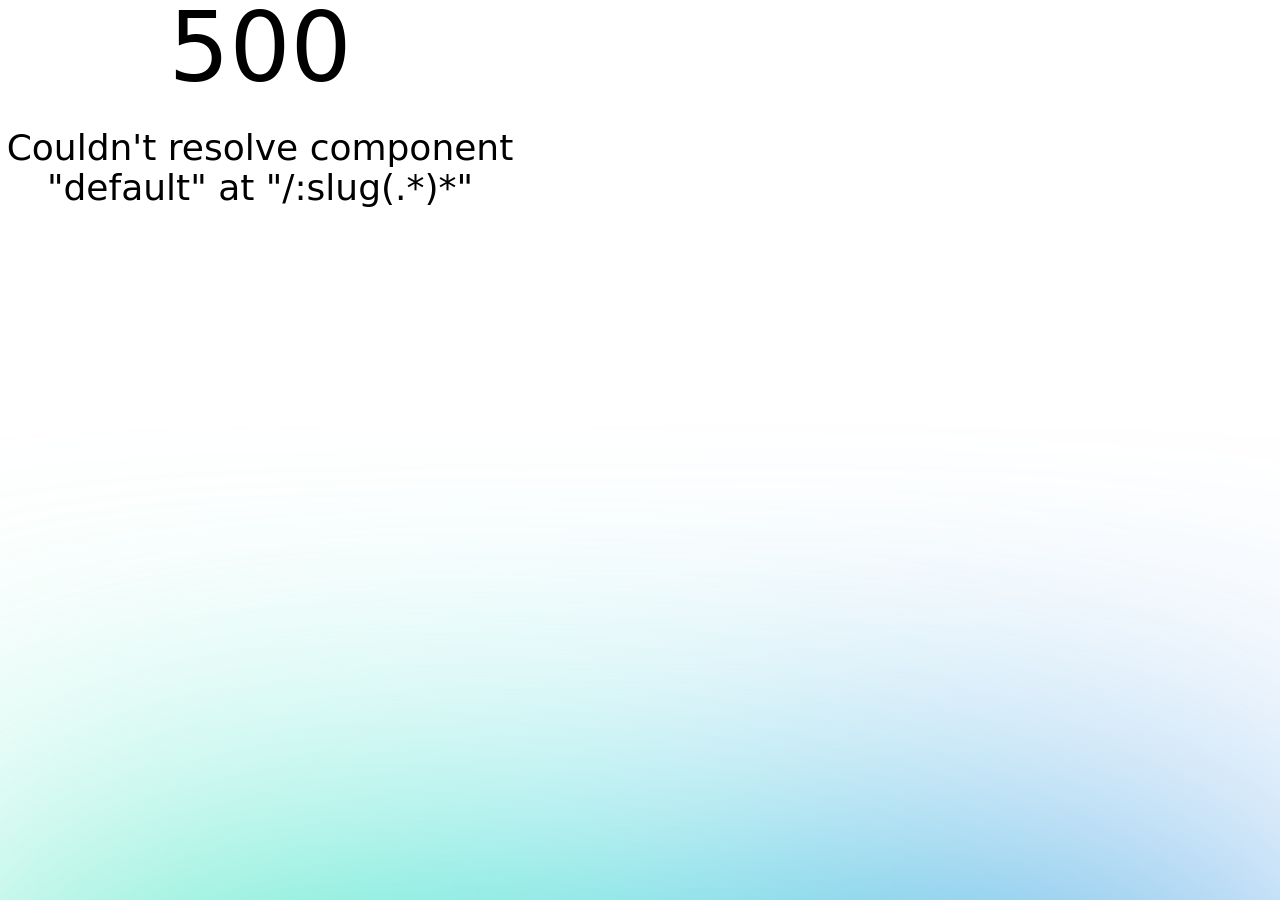
==== index.html @ af5d51c0 "Deploying to gh-pages from @ dh00mk3tu/useNetStack@4ff23412520a5bd57265d4bd10ee03e161745ba4 🚀" ====
<!DOCTYPE html><html  data-capo=""><head><meta charset="utf-8">
<meta name="viewport" content="width=device-width, initial-scale=1">
<title>useNetStack</title>
<style>*{margin:0;padding:0}</style>
<style>pre code .line{display:block;min-height:1rem}</style>
<link rel="stylesheet" href="/_nuxt/entry.DLBO0v3x.css">
<link rel="stylesheet" href="/_nuxt/ProsePre.CchFRBtv.css">
<link rel="preload" as="fetch" crossorigin="anonymous" href="/_payload.json?bde34925-1306-487e-846e-fb2832ce94ba">
<link rel="modulepreload" as="script" crossorigin href="/_nuxt/BmVa0Kdp.js">
<link rel="modulepreload" as="script" crossorigin href="/_nuxt/sGiC8KJh.js">
<link rel="modulepreload" as="script" crossorigin href="/_nuxt/Bm3E2och.js">
<link rel="modulepreload" as="script" crossorigin href="/_nuxt/D4kRf48W.js">
<link rel="modulepreload" as="script" crossorigin href="/_nuxt/r5vt_LCb.js">
<link rel="modulepreload" as="script" crossorigin href="/_nuxt/C-v3KzvZ.js">
<link rel="modulepreload" as="script" crossorigin href="/_nuxt/Dnd51l0P.js">
<link rel="modulepreload" as="script" crossorigin href="/_nuxt/CaV3NB8a.js">
<link rel="modulepreload" as="script" crossorigin href="/_nuxt/CZ9nYNwq.js">
<link rel="modulepreload" as="script" crossorigin href="/_nuxt/Dhbxjrtb.js">
<link rel="modulepreload" as="script" crossorigin href="/_nuxt/DOBeKfaF.js">
<link rel="modulepreload" as="script" crossorigin href="/_nuxt/D6MKePEv.js">
<link rel="modulepreload" as="script" crossorigin href="/_nuxt/DTPCZPHW.js">
<link rel="modulepreload" as="script" crossorigin href="/_nuxt/B1q-mMeo.js">
<link rel="modulepreload" as="script" crossorigin href="/_nuxt/w6gtQKYy.js">
<link rel="modulepreload" as="script" crossorigin href="/_nuxt/DTD4RiHB.js">
<link rel="modulepreload" as="script" crossorigin href="/_nuxt/CoYWPx86.js">
<link rel="modulepreload" as="script" crossorigin href="/_nuxt/Dg4Yooiz.js">
<link rel="modulepreload" as="script" crossorigin href="/_nuxt/DUyjwQpU.js">
<link rel="modulepreload" as="script" crossorigin href="/_nuxt/BLjRq9c2.js">
<link rel="modulepreload" as="script" crossorigin href="/_nuxt/BjPDT9qJ.js">
<link rel="modulepreload" as="script" crossorigin href="/_nuxt/CQjHQ70s.js">
<link rel="modulepreload" as="script" crossorigin href="/_nuxt/Ddm4sjJ4.js">
<link rel="modulepreload" as="script" crossorigin href="/_nuxt/Mo7PshmA.js">
<link rel="prefetch" as="style" crossorigin href="/_nuxt/useStudio.CjCom-nn.css">
<link rel="prefetch" as="script" crossorigin href="/_nuxt/DcAERcU0.js">
<link rel="prefetch" as="script" crossorigin href="/_nuxt/ClcaITTd.js">
<link rel="prefetch" as="script" crossorigin href="/_nuxt/DOQnBkvD.js">
<link rel="prefetch" as="script" crossorigin href="/_nuxt/FvFWrhRp.js">
<meta property="og:title" content="useNetStack">
<script type="module" src="/_nuxt/BmVa0Kdp.js" crossorigin></script></head><body><div id="__nuxt"><div><main><!--[--><div><h1 id="usenetstack"><!--[-->useNetStack<!--]--></h1><hr><h2 id="why-did-i-make-this"><a href="#why-did-i-make-this"><!--[-->Why did I make this?<!--]--></a></h2><p><!--[-->Jumping onto any new technology, framework or library tto build apps etc is a challenge in itself. After a certain while, you hit the blocker that how do we make API calls in this environment; because naturally you have to consume data from the network at some point. Eventually you end up watching tutorials and reading documentation, but there is still no structure to it.<!--]--></p><p><!--[-->This composable helps to provide you with that structure.<!--]--></p><p><!--[-->I&#39;m calling it a composable in general and not just in the terms of NUXT. It is a utility method for you that provides you a with very granular and precise control over your network calls.<!--]--></p><p><!--[-->Let&#39;s discuss what&#39;s there to offer and you&#39;ll know whether you need this or not by looking at this quick example which is followed by a list of features and documentation.<!--]--></p><h3 id="network-requests"><a href="#network-requests"><!--[-->Network Requests<!--]--></a></h3><p><!--[--><code class=""><!--[-->useNetStack<!--]--></code> can make network calls for you, in a clean and intuitive manner. It can help you structure your API calls, provide you with logs when you need them and solid control of each individual call as well. Let&#39;s start by making a normal API call.<!--]--></p><p><!--[-->After importing <code class=""><!--[-->useNetStack()<!--]--></code>, you&#39;ll find that it exports a method called <code class=""><!--[-->executeCall<!--]--></code> . This method allows us to make our API calls and provides us with all the options that are required for granular control over our call.<!--]--></p><h4 id="quick-example"><a href="#quick-example"><!--[-->Quick Example<!--]--></a></h4><p><!--[--><img src="/Importing%20Method" alt="Importing Method"><!--]--></p><!--[--><pre class="language-ts" style=""><!--[--><code>const { executeCall } = useNetStack();

const result = await executeCall({
  apiRequest: {
    method: &#39;GET&#39;,
    endpoint: &#39;/api/products&#39;,
  },
});
</code><!--]--></pre><!--]--><p><!--[-->Now, <code class=""><!--[-->executeCall<!--]--></code> accepts an argument which is an object. Now this object accepts a number a typed arguments, as shown in the image below.<!--]--></p><p><!--[--><img src="/Screenshot%20from%202024-10-12%2018-45-22.png" alt="Screenshot from 2024-10-12 18-45-22.png"><!--]--></p><p><!--[-->Now, there is one <code class=""><!--[-->param<!--]--></code> which is required, while rest are optional.<!--]--></p><p><!--[--><code class=""><!--[-->apiRequest<!--]--></code> is a required parameter which is an object, and this object also requires certain mandatory parameters. Let&#39;s use it and see what options are available to us.<!--]--></p><p><!--[--><img src="/Screenshot%20from%202024-10-12%2018-53-14.png" alt="Screenshot from 2024-10-12 18-53-14.png"><!--]--></p><p><!--[-->Notice, that the required keys have pretty self explanatory names, let&#39;s add these required parameters.<!--]--></p><p><!--[--><img src="/Screenshot_20241012_192602.png" alt="Screenshot_20241012_192602.png"><!--]--></p><p><!--[-->We can select the type of our API method, and specify the API endpoint.<!--]--></p><p><!--[-->Now all you have to do is play around with the result that you get from the endpoint.<!--]--></p><h3 id="features"><a href="#features"><!--[-->Features<!--]--></a></h3><h3 id="documentation"><a href="#documentation"><!--[-->Documentation<!--]--></a></h3></div><!--]--></main></div></div><div id="teleports"></div><script type="application/json" data-nuxt-data="nuxt-app" data-ssr="true" id="__NUXT_DATA__" data-src="/_payload.json?bde34925-1306-487e-846e-fb2832ce94ba">[{"state":1,"once":3,"_errors":4,"serverRendered":7,"path":8,"prerenderedAt":9},["Reactive",2],{},["Set"],["ShallowReactive",5],{"content-query-1DxZ1vYQk5":6},null,true,"/",1728742682419]</script>
<script>window.__NUXT__={};window.__NUXT__.config={public:{mdc:{components:{prose:true,map:{p:"prose-p",a:"prose-a",blockquote:"prose-blockquote","code-inline":"prose-code-inline",code:"ProseCodeInline",em:"prose-em",h1:"prose-h1",h2:"prose-h2",h3:"prose-h3",h4:"prose-h4",h5:"prose-h5",h6:"prose-h6",hr:"prose-hr",img:"prose-img",ul:"prose-ul",ol:"prose-ol",li:"prose-li",strong:"prose-strong",table:"prose-table",thead:"prose-thead",tbody:"prose-tbody",td:"prose-td",th:"prose-th",tr:"prose-tr"}},headings:{anchorLinks:{h1:false,h2:true,h3:true,h4:true,h5:false,h6:false}}},content:{locales:[],defaultLocale:"",integrity:1728742670556,experimental:{stripQueryParameters:false,advanceQuery:false,clientDB:false},respectPathCase:false,api:{baseURL:"/api/_content"},navigation:{fields:[]},tags:{p:"prose-p",a:"prose-a",blockquote:"prose-blockquote","code-inline":"prose-code-inline",code:"ProseCodeInline",em:"prose-em",h1:"prose-h1",h2:"prose-h2",h3:"prose-h3",h4:"prose-h4",h5:"prose-h5",h6:"prose-h6",hr:"prose-hr",img:"prose-img",ul:"prose-ul",ol:"prose-ol",li:"prose-li",strong:"prose-strong",table:"prose-table",thead:"prose-thead",tbody:"prose-tbody",td:"prose-td",th:"prose-th",tr:"prose-tr"},highlight:false,wsUrl:"",documentDriven:false,host:"",trailingSlash:false,search:"",contentHead:true,anchorLinks:{depth:4,exclude:[1]}},studio:{apiURL:"https://api.nuxt.studio",iframeMessagingAllowedOrigins:""}},app:{baseURL:"/",buildId:"bde34925-1306-487e-846e-fb2832ce94ba",buildAssetsDir:"/_nuxt/",cdnURL:""}}</script></body></html>
---- _nuxt/entry.DLBO0v3x.css ----
*{margin:0;padding:0}
---- _nuxt/ProsePre.CchFRBtv.css ----
pre code .line{display:block;min-height:1rem}
---- _nuxt/useStudio.CjCom-nn.css ----
body.__preview_enabled{padding-bottom:50px}#__nuxt_preview[data-v-5c7f213c]{align-items:center;-webkit-backdrop-filter:blur(20px);backdrop-filter:blur(20px);background:#ffffff4d;border-top:1px solid #eee;bottom:-60px;color:#000;display:flex;font-family:Helvetica,sans-serif;font-size:16px;font-weight:500;gap:10px;height:50px;justify-content:center;left:0;position:fixed;right:0;transition:bottom .3s ease-in-out;z-index:10000}#__nuxt_preview.__preview_ready[data-v-5c7f213c]{bottom:0}#__preview_background[data-v-5c7f213c]{-webkit-backdrop-filter:blur(8px);backdrop-filter:blur(8px);background:#ffffff4d;height:100vh;left:0;position:fixed;top:0;width:100vw;z-index:9000}#__preview_loader[data-v-5c7f213c]{align-items:center;color:#000;display:flex;flex-direction:column;font-family:system-ui,-apple-system,BlinkMacSystemFont,Segoe UI,Roboto,Oxygen,Ubuntu,Cantarell,Open Sans,Helvetica Neue,sans-serif;font-size:1.4rem;gap:8px;left:50%;position:fixed;top:50%;transform:translate(-50%,-50%);z-index:9500}#__preview_loader p[data-v-5c7f213c]{margin:10px 0}.dark #__preview_background[data-v-5c7f213c],.dark-mode #__preview_background[data-v-5c7f213c]{background:#0000004d}.dark #__preview_loader[data-v-5c7f213c],.dark-mode #__preview_loader[data-v-5c7f213c]{color:#fff}.preview-loading-enter-active[data-v-5c7f213c],.preview-loading-leave-active[data-v-5c7f213c]{transition:opacity .4s}.preview-loading-enter[data-v-5c7f213c],.preview-loading-leave-to[data-v-5c7f213c]{opacity:0}#__preview_loading_icon[data-v-5c7f213c]{animation:spin-5c7f213c 1s linear infinite}.dark #__nuxt_preview[data-v-5c7f213c],.dark-mode #__nuxt_preview[data-v-5c7f213c]{background:#0000004d;border-top:1px solid #111;color:#fff}#__nuxt_preview svg[data-v-5c7f213c]{color:#000;display:inline-block;height:30px;width:30px}.dark #__nuxt_preview svg[data-v-5c7f213c],.dark-mode #__nuxt_preview svg[data-v-5c7f213c]{color:#fff}button[data-v-5c7f213c]{background:transparent;border:1px solid rgba(0,0,0,.2);border-radius:3px;box-shadow:none;color:#000c;cursor:pointer;display:inline-block;font-size:14px;font-weight:400;line-height:1rem;margin:0;padding:4px 10px;text-align:center;transition:none;width:auto}button[data-v-5c7f213c]:hover{border-color:#0006;color:#000000e6}.dark button[data-v-5c7f213c],.dark-mode button[data-v-5c7f213c]{border-color:#fff3;color:#d3d3d3}.dark button[data-v-5c7f213c]:hover,.dark-mode button[data-v-5c7f213c]:hover{border-color:#fff6;color:#fff}#__nuxt_preview button[data-v-5c7f213c]:focus,#__nuxt_preview button[data-v-5c7f213c]:hover{background:#0000001a}#__nuxt_preview button[data-v-5c7f213c]:active{background:#0003}.dark #__nuxt_preview button[data-v-5c7f213c],.dark-mode #__nuxt_preview button[data-v-5c7f213c]{border:1px solid hsla(0,0%,100%,.2);color:#fffc}.dark #__nuxt_preview button[data-v-5c7f213c]:hover,.dark-mode #__nuxt_preview button[data-v-5c7f213c]:focus{background:#ffffff1a}.dark #__nuxt_preview button[data-v-5c7f213c]:active,.dark-mode #__nuxt_preview button[data-v-5c7f213c]:active{background:#fff3}a[data-v-5c7f213c]{font-weight:600}#__nuxt_preview.__preview_refreshing button[data-v-5c7f213c],#__nuxt_preview.__preview_refreshing span[data-v-5c7f213c],#__nuxt_preview.__preview_refreshing svg[data-v-5c7f213c]{animation:nuxt_pulsate-5c7f213c 1s ease-out;animation-iteration-count:infinite;opacity:.5}@keyframes nuxt_pulsate-5c7f213c{0%{opacity:1}50%{opacity:.5}to{opacity:1}}@keyframes spin-5c7f213c{0%{transform:rotate(1turn)}to{transform:rotate(0)}}
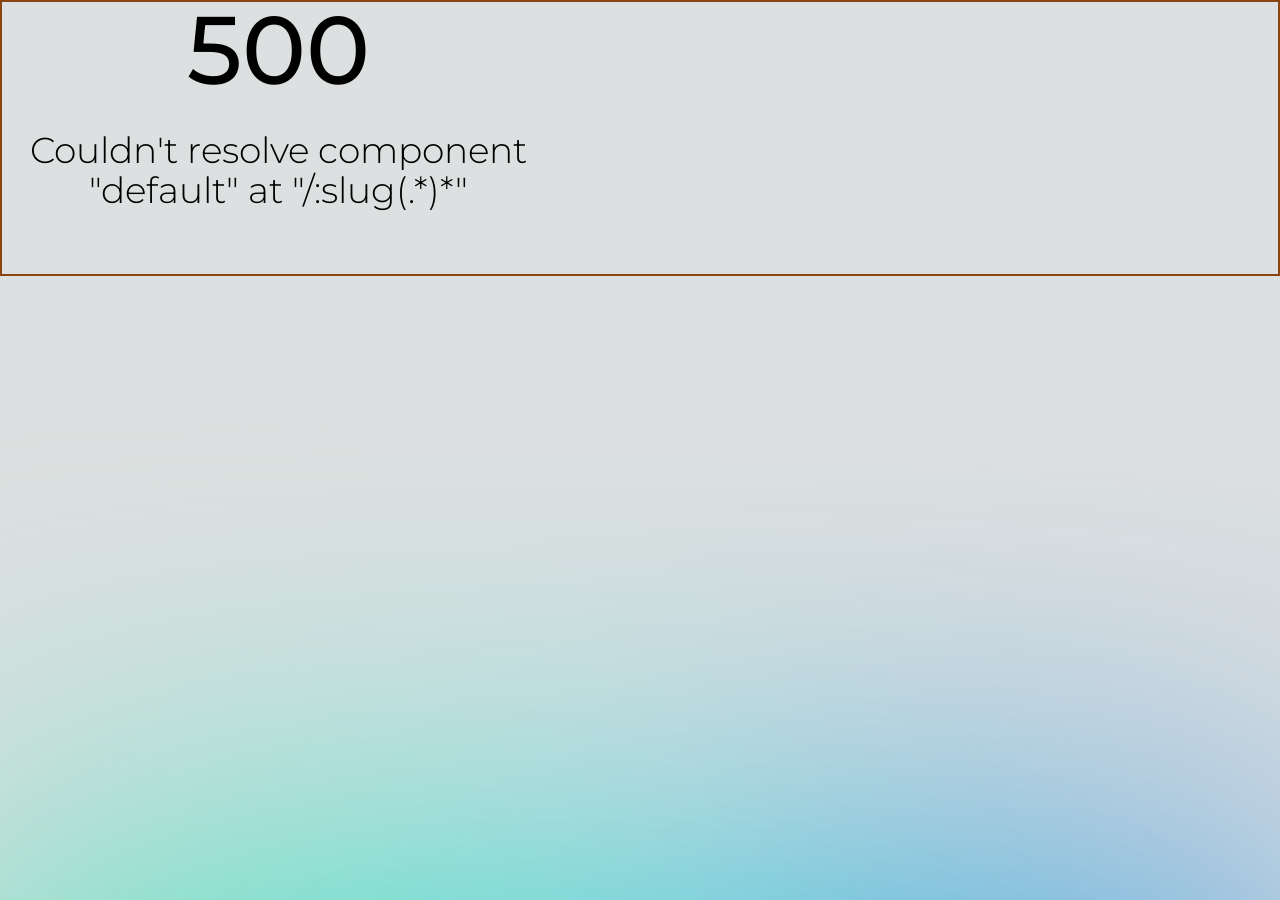
==== commit 97d60792: "Deploying to gh-pages from @ dh00mk3tu/useNetStack@9d3dc51c695cd9ffac6875c3c7d253c5bae8960b 🚀" ====
--- a/index.html
+++ b/index.html
@@ -1,42 +1,44 @@
 <!DOCTYPE html><html  data-capo=""><head><meta charset="utf-8">
 <meta name="viewport" content="width=device-width, initial-scale=1">
 <title>useNetStack</title>
-<style>*{margin:0;padding:0}</style>
+<style>@import url("https://fonts.googleapis.com/css2?family=Montserrat:ital,wght@0,100..900;1,100..900&display=swap");body{background-color:#dde0e0;border:2px solid #8b4513;font-family:Montserrat,sans-serif;padding-left:1em;padding-right:1em}.content h1{color:#1a202c;font-size:2.25rem;font-weight:700}.content p{color:#4a5568;line-height:1.75}.content a{color:#272f37;text-decoration:none}pre{background-color:#2d3748;border-radius:.5rem;color:#f7fafc;max-width:100%;overflow-wrap:break-word;padding:1rem;text-wrap:wrap;white-space:pre-wrap;white-space:-moz-pre-wrap;white-space:-pre-wrap;white-space:-o-pre-wrap;word-break:break-all}code,pre{word-wrap:break-word}code{white-space:pre-wrap}img{max-width:100%}table{border-collapse:collapse;margin-bottom:1.5rem;width:100%}table td,table th{border:1px solid #e2e8f0;padding:.75rem}table th{background-color:#edf2f7}</style>
+<style>@tailwind base;@tailwind components;@tailwind utilities;</style>
 <style>pre code .line{display:block;min-height:1rem}</style>
-<link rel="stylesheet" href="/_nuxt/entry.DLBO0v3x.css">
 <link rel="stylesheet" href="/_nuxt/ProsePre.CchFRBtv.css">
-<link rel="preload" as="fetch" crossorigin="anonymous" href="/_payload.json?bde34925-1306-487e-846e-fb2832ce94ba">
-<link rel="modulepreload" as="script" crossorigin href="/_nuxt/BmVa0Kdp.js">
-<link rel="modulepreload" as="script" crossorigin href="/_nuxt/sGiC8KJh.js">
-<link rel="modulepreload" as="script" crossorigin href="/_nuxt/Bm3E2och.js">
-<link rel="modulepreload" as="script" crossorigin href="/_nuxt/D4kRf48W.js">
-<link rel="modulepreload" as="script" crossorigin href="/_nuxt/r5vt_LCb.js">
+<link rel="preload" as="fetch" crossorigin="anonymous" href="/_payload.json?a38bd60c-f7d7-4b9f-8dc1-d6fef1867275">
+<link rel="modulepreload" as="script" crossorigin href="/_nuxt/BtUjBJ7O.js">
+<link rel="modulepreload" as="script" crossorigin href="/_nuxt/CCBx9waA.js">
+<link rel="modulepreload" as="script" crossorigin href="/_nuxt/DTmH2Txf.js">
+<link rel="modulepreload" as="script" crossorigin href="/_nuxt/DobLt8-G.js">
+<link rel="modulepreload" as="script" crossorigin href="/_nuxt/CobP1Hme.js">
 <link rel="modulepreload" as="script" crossorigin href="/_nuxt/C-v3KzvZ.js">
 <link rel="modulepreload" as="script" crossorigin href="/_nuxt/Dnd51l0P.js">
-<link rel="modulepreload" as="script" crossorigin href="/_nuxt/CaV3NB8a.js">
-<link rel="modulepreload" as="script" crossorigin href="/_nuxt/CZ9nYNwq.js">
-<link rel="modulepreload" as="script" crossorigin href="/_nuxt/Dhbxjrtb.js">
-<link rel="modulepreload" as="script" crossorigin href="/_nuxt/DOBeKfaF.js">
-<link rel="modulepreload" as="script" crossorigin href="/_nuxt/D6MKePEv.js">
-<link rel="modulepreload" as="script" crossorigin href="/_nuxt/DTPCZPHW.js">
-<link rel="modulepreload" as="script" crossorigin href="/_nuxt/B1q-mMeo.js">
-<link rel="modulepreload" as="script" crossorigin href="/_nuxt/w6gtQKYy.js">
-<link rel="modulepreload" as="script" crossorigin href="/_nuxt/DTD4RiHB.js">
-<link rel="modulepreload" as="script" crossorigin href="/_nuxt/CoYWPx86.js">
-<link rel="modulepreload" as="script" crossorigin href="/_nuxt/Dg4Yooiz.js">
-<link rel="modulepreload" as="script" crossorigin href="/_nuxt/DUyjwQpU.js">
-<link rel="modulepreload" as="script" crossorigin href="/_nuxt/BLjRq9c2.js">
-<link rel="modulepreload" as="script" crossorigin href="/_nuxt/BjPDT9qJ.js">
-<link rel="modulepreload" as="script" crossorigin href="/_nuxt/CQjHQ70s.js">
-<link rel="modulepreload" as="script" crossorigin href="/_nuxt/Ddm4sjJ4.js">
-<link rel="modulepreload" as="script" crossorigin href="/_nuxt/Mo7PshmA.js">
+<link rel="modulepreload" as="script" crossorigin href="/_nuxt/BOWFg5Af.js">
+<link rel="modulepreload" as="script" crossorigin href="/_nuxt/B5MkC_5V.js">
+<link rel="modulepreload" as="script" crossorigin href="/_nuxt/BCB3R2H4.js">
+<link rel="modulepreload" as="script" crossorigin href="/_nuxt/BxXGxpzo.js">
+<link rel="modulepreload" as="script" crossorigin href="/_nuxt/DEXimw_y.js">
+<link rel="modulepreload" as="script" crossorigin href="/_nuxt/LAyKqPHI.js">
+<link rel="modulepreload" as="script" crossorigin href="/_nuxt/Bede5Q3e.js">
+<link rel="modulepreload" as="script" crossorigin href="/_nuxt/_od_XziW.js">
+<link rel="modulepreload" as="script" crossorigin href="/_nuxt/BKkw7TPh.js">
+<link rel="modulepreload" as="script" crossorigin href="/_nuxt/U0rYZeG_.js">
+<link rel="modulepreload" as="script" crossorigin href="/_nuxt/C2KQmAr8.js">
+<link rel="modulepreload" as="script" crossorigin href="/_nuxt/CMof3abj.js">
+<link rel="modulepreload" as="script" crossorigin href="/_nuxt/D46LlgLM.js">
+<link rel="modulepreload" as="script" crossorigin href="/_nuxt/BavFIX24.js">
+<link rel="modulepreload" as="script" crossorigin href="/_nuxt/BMPgTUbS.js">
+<link rel="modulepreload" as="script" crossorigin href="/_nuxt/COQFV-eu.js">
+<link rel="modulepreload" as="script" crossorigin href="/_nuxt/D-rkiR9j.js">
+<link rel="modulepreload" as="script" crossorigin href="/_nuxt/BYd9eNui.js">
 <link rel="prefetch" as="style" crossorigin href="/_nuxt/useStudio.CjCom-nn.css">
-<link rel="prefetch" as="script" crossorigin href="/_nuxt/DcAERcU0.js">
-<link rel="prefetch" as="script" crossorigin href="/_nuxt/ClcaITTd.js">
-<link rel="prefetch" as="script" crossorigin href="/_nuxt/DOQnBkvD.js">
-<link rel="prefetch" as="script" crossorigin href="/_nuxt/FvFWrhRp.js">
+<link rel="prefetch" as="script" crossorigin href="/_nuxt/DQixczLN.js">
+<link rel="prefetch" as="script" crossorigin href="/_nuxt/a24WMT8e.js">
+<link rel="prefetch" as="script" crossorigin href="/_nuxt/pRIXx-GT.js">
 <meta property="og:title" content="useNetStack">
-<script type="module" src="/_nuxt/BmVa0Kdp.js" crossorigin></script></head><body><div id="__nuxt"><div><main><!--[--><div><h1 id="usenetstack"><!--[-->useNetStack<!--]--></h1><hr><h2 id="why-did-i-make-this"><a href="#why-did-i-make-this"><!--[-->Why did I make this?<!--]--></a></h2><p><!--[-->Jumping onto any new technology, framework or library tto build apps etc is a challenge in itself. After a certain while, you hit the blocker that how do we make API calls in this environment; because naturally you have to consume data from the network at some point. Eventually you end up watching tutorials and reading documentation, but there is still no structure to it.<!--]--></p><p><!--[-->This composable helps to provide you with that structure.<!--]--></p><p><!--[-->I&#39;m calling it a composable in general and not just in the terms of NUXT. It is a utility method for you that provides you a with very granular and precise control over your network calls.<!--]--></p><p><!--[-->Let&#39;s discuss what&#39;s there to offer and you&#39;ll know whether you need this or not by looking at this quick example which is followed by a list of features and documentation.<!--]--></p><h3 id="network-requests"><a href="#network-requests"><!--[-->Network Requests<!--]--></a></h3><p><!--[--><code class=""><!--[-->useNetStack<!--]--></code> can make network calls for you, in a clean and intuitive manner. It can help you structure your API calls, provide you with logs when you need them and solid control of each individual call as well. Let&#39;s start by making a normal API call.<!--]--></p><p><!--[-->After importing <code class=""><!--[-->useNetStack()<!--]--></code>, you&#39;ll find that it exports a method called <code class=""><!--[-->executeCall<!--]--></code> . This method allows us to make our API calls and provides us with all the options that are required for granular control over our call.<!--]--></p><h4 id="quick-example"><a href="#quick-example"><!--[-->Quick Example<!--]--></a></h4><p><!--[--><img src="/Importing%20Method" alt="Importing Method"><!--]--></p><!--[--><pre class="language-ts" style=""><!--[--><code>const { executeCall } = useNetStack();
+<meta name="description" content="Designed, developed and delivered with <3 by Anirudh Rath | dh00mk3tu">
+<meta property="og:description" content="Designed, developed and delivered with <3 by Anirudh Rath | dh00mk3tu">
+<script type="module" src="/_nuxt/BtUjBJ7O.js" crossorigin></script></head><body><div id="__nuxt"><div><main><!--[--><div><h1 id="usenetstack"><!--[-->useNetStack<!--]--></h1><hr><p><!--[-->Designed, developed and delivered with &lt;3 by Anirudh Rath | dh00mk3tu<!--]--></p><h2 id="why-did-i-make-this"><a href="#why-did-i-make-this"><!--[-->Why did I make this?<!--]--></a></h2><p><!--[-->Jumping onto any new technology, framework or library tto build apps etc is a challenge in itself. After a certain while, you hit the blocker that how do we make API calls in this environment; because naturally you have to consume data from the network at some point. Eventually you end up watching tutorials and reading documentation, but there is still no structure to it.<!--]--></p><p><!--[-->This composable helps to provide you with that structure.<!--]--></p><p><!--[-->I&#39;m calling it a composable in general and not just in the terms of NUXT. It is a utility method for you that provides you a with very granular and precise control over your network calls.<!--]--></p><p><!--[-->Let&#39;s discuss what&#39;s there to offer and you&#39;ll know whether you need this or not by looking at this quick example.<!--]--></p><h3 id="features"><a href="#features"><!--[--><a href="/features" class=""><!--[-->Features<!--]--></a><!--]--></a></h3><h3 id="documentation"><a href="#documentation"><!--[--><a href="/documentation" class=""><!--[-->Documentation<!--]--></a><!--]--></a></h3><hr><h3 id="quick-example"><a href="#quick-example"><!--[-->Quick Example<!--]--></a></h3><p><!--[--><code class=""><!--[-->useNetStack<!--]--></code> can make network calls for you, in a clean and intuitive manner. It can help you structure your API calls, provide you with logs when you need them and solid control of each individual call as well. Let&#39;s start by making a normal API call.<!--]--></p><p><!--[-->After importing <code class=""><!--[-->useNetStack()<!--]--></code>, you&#39;ll find that it exports a method called <code class=""><!--[-->executeCall<!--]--></code> . This method allows us to make our API calls and provides us with all the options that are required for granular control over our call.<!--]--></p><p><!--[--><img onerror="this.setAttribute(&#39;data-error&#39;, 1)" alt="Importing Method" data-nuxt-img srcset="/_ipx/_/importingmethod.png 1x, /_ipx/_/importingmethod.png 2x" src="/_ipx/_/importingmethod.png"><!--]--></p><!--[--><pre class="language-ts" style=""><!--[--><code>const { executeCall } = useNetStack();
 
 const result = await executeCall({
   apiRequest: {
@@ -44,5 +46,5 @@
     endpoint: &#39;/api/products&#39;,
   },
 });
-</code><!--]--></pre><!--]--><p><!--[-->Now, <code class=""><!--[-->executeCall<!--]--></code> accepts an argument which is an object. Now this object accepts a number a typed arguments, as shown in the image below.<!--]--></p><p><!--[--><img src="/Screenshot%20from%202024-10-12%2018-45-22.png" alt="Screenshot from 2024-10-12 18-45-22.png"><!--]--></p><p><!--[-->Now, there is one <code class=""><!--[-->param<!--]--></code> which is required, while rest are optional.<!--]--></p><p><!--[--><code class=""><!--[-->apiRequest<!--]--></code> is a required parameter which is an object, and this object also requires certain mandatory parameters. Let&#39;s use it and see what options are available to us.<!--]--></p><p><!--[--><img src="/Screenshot%20from%202024-10-12%2018-53-14.png" alt="Screenshot from 2024-10-12 18-53-14.png"><!--]--></p><p><!--[-->Notice, that the required keys have pretty self explanatory names, let&#39;s add these required parameters.<!--]--></p><p><!--[--><img src="/Screenshot_20241012_192602.png" alt="Screenshot_20241012_192602.png"><!--]--></p><p><!--[-->We can select the type of our API method, and specify the API endpoint.<!--]--></p><p><!--[-->Now all you have to do is play around with the result that you get from the endpoint.<!--]--></p><h3 id="features"><a href="#features"><!--[-->Features<!--]--></a></h3><h3 id="documentation"><a href="#documentation"><!--[-->Documentation<!--]--></a></h3></div><!--]--></main></div></div><div id="teleports"></div><script type="application/json" data-nuxt-data="nuxt-app" data-ssr="true" id="__NUXT_DATA__" data-src="/_payload.json?bde34925-1306-487e-846e-fb2832ce94ba">[{"state":1,"once":3,"_errors":4,"serverRendered":7,"path":8,"prerenderedAt":9},["Reactive",2],{},["Set"],["ShallowReactive",5],{"content-query-1DxZ1vYQk5":6},null,true,"/",1728742682419]</script>
-<script>window.__NUXT__={};window.__NUXT__.config={public:{mdc:{components:{prose:true,map:{p:"prose-p",a:"prose-a",blockquote:"prose-blockquote","code-inline":"prose-code-inline",code:"ProseCodeInline",em:"prose-em",h1:"prose-h1",h2:"prose-h2",h3:"prose-h3",h4:"prose-h4",h5:"prose-h5",h6:"prose-h6",hr:"prose-hr",img:"prose-img",ul:"prose-ul",ol:"prose-ol",li:"prose-li",strong:"prose-strong",table:"prose-table",thead:"prose-thead",tbody:"prose-tbody",td:"prose-td",th:"prose-th",tr:"prose-tr"}},headings:{anchorLinks:{h1:false,h2:true,h3:true,h4:true,h5:false,h6:false}}},content:{locales:[],defaultLocale:"",integrity:1728742670556,experimental:{stripQueryParameters:false,advanceQuery:false,clientDB:false},respectPathCase:false,api:{baseURL:"/api/_content"},navigation:{fields:[]},tags:{p:"prose-p",a:"prose-a",blockquote:"prose-blockquote","code-inline":"prose-code-inline",code:"ProseCodeInline",em:"prose-em",h1:"prose-h1",h2:"prose-h2",h3:"prose-h3",h4:"prose-h4",h5:"prose-h5",h6:"prose-h6",hr:"prose-hr",img:"prose-img",ul:"prose-ul",ol:"prose-ol",li:"prose-li",strong:"prose-strong",table:"prose-table",thead:"prose-thead",tbody:"prose-tbody",td:"prose-td",th:"prose-th",tr:"prose-tr"},highlight:false,wsUrl:"",documentDriven:false,host:"",trailingSlash:false,search:"",contentHead:true,anchorLinks:{depth:4,exclude:[1]}},studio:{apiURL:"https://api.nuxt.studio",iframeMessagingAllowedOrigins:""}},app:{baseURL:"/",buildId:"bde34925-1306-487e-846e-fb2832ce94ba",buildAssetsDir:"/_nuxt/",cdnURL:""}}</script></body></html>+</code><!--]--></pre><!--]--><p><!--[-->Now, <code class=""><!--[-->executeCall<!--]--></code> accepts an argument which is an object. Now this object accepts a number a typed arguments, as shown in the image below.<!--]--></p><p><!--[--><img onerror="this.setAttribute(&#39;data-error&#39;, 1)" alt="Screenshot from 2024-10-12 18-45-22.png" data-nuxt-img srcset="/_ipx/_/22.png 1x, /_ipx/_/22.png 2x" src="/_ipx/_/22.png"><!--]--></p><p><!--[-->Now, there is one <code class=""><!--[-->param<!--]--></code> which is required, while rest are optional.<!--]--></p><p><!--[--><code class=""><!--[-->apiRequest<!--]--></code> is a required parameter which is an object, and this object also requires certain mandatory parameters. Let&#39;s use it and see what options are available to us.<!--]--></p><p><!--[--><img onerror="this.setAttribute(&#39;data-error&#39;, 1)" alt="Screenshot from 2024-10-12 18-53-14.png" data-nuxt-img srcset="/_ipx/_/14.png 1x, /_ipx/_/14.png 2x" src="/_ipx/_/14.png"><!--]--></p><p><!--[-->Notice, that the required keys have pretty self explanatory names, let&#39;s add these required parameters.<!--]--></p><p><!--[--><img onerror="this.setAttribute(&#39;data-error&#39;, 1)" alt="Screenshot_20241012_192602.png" data-nuxt-img srcset="/_ipx/_/Screenshot_20241012_192602.png 1x, /_ipx/_/Screenshot_20241012_192602.png 2x" src="/_ipx/_/Screenshot_20241012_192602.png"><!--]--></p><p><!--[-->We can select the type of our API method, and specify the API endpoint.<!--]--></p><p><!--[-->Now all you have to do is play around with the result that you get from the endpoint.<!--]--></p><p><!--[-->Head over to <a href="/features" class=""><!--[-->Features<!--]--></a> to read more about the <code class=""><!--[-->useNetStack<!--]--></code> or head to <a href="/documentation" class=""><!--[-->Documentation<!--]--></a> if you&#39;re ready to get started.<!--]--></p></div><!--]--></main></div></div><div id="teleports"></div><script type="application/json" data-nuxt-data="nuxt-app" data-ssr="true" id="__NUXT_DATA__" data-src="/_payload.json?a38bd60c-f7d7-4b9f-8dc1-d6fef1867275">[{"state":1,"once":3,"_errors":4,"serverRendered":7,"path":8,"prerenderedAt":9},["Reactive",2],{},["Set"],["ShallowReactive",5],{"content-query-1DxZ1vYQk5":6},null,true,"/",1728816244817]</script>
+<script>window.__NUXT__={};window.__NUXT__.config={public:{mdc:{useNuxtImage:true,components:{prose:true,map:{p:"prose-p",a:"prose-a",blockquote:"prose-blockquote","code-inline":"prose-code-inline",code:"ProseCodeInline",em:"prose-em",h1:"prose-h1",h2:"prose-h2",h3:"prose-h3",h4:"prose-h4",h5:"prose-h5",h6:"prose-h6",hr:"prose-hr",img:"prose-img",ul:"prose-ul",ol:"prose-ol",li:"prose-li",strong:"prose-strong",table:"prose-table",thead:"prose-thead",tbody:"prose-tbody",td:"prose-td",th:"prose-th",tr:"prose-tr"}},headings:{anchorLinks:{h1:false,h2:true,h3:true,h4:true,h5:false,h6:false}}},content:{locales:[],defaultLocale:"",integrity:1728816232787,experimental:{stripQueryParameters:false,advanceQuery:false,clientDB:false},respectPathCase:false,api:{baseURL:"/api/_content"},navigation:{fields:[]},tags:{p:"prose-p",a:"prose-a",blockquote:"prose-blockquote","code-inline":"prose-code-inline",code:"ProseCodeInline",em:"prose-em",h1:"prose-h1",h2:"prose-h2",h3:"prose-h3",h4:"prose-h4",h5:"prose-h5",h6:"prose-h6",hr:"prose-hr",img:"prose-img",ul:"prose-ul",ol:"prose-ol",li:"prose-li",strong:"prose-strong",table:"prose-table",thead:"prose-thead",tbody:"prose-tbody",td:"prose-td",th:"prose-th",tr:"prose-tr"},highlight:false,wsUrl:"",documentDriven:false,host:"",trailingSlash:false,search:"",contentHead:true,anchorLinks:{depth:4,exclude:[1]}},studio:{apiURL:"https://api.nuxt.studio",iframeMessagingAllowedOrigins:""}},app:{baseURL:"/",buildId:"a38bd60c-f7d7-4b9f-8dc1-d6fef1867275",buildAssetsDir:"/_nuxt/",cdnURL:""}}</script></body></html>
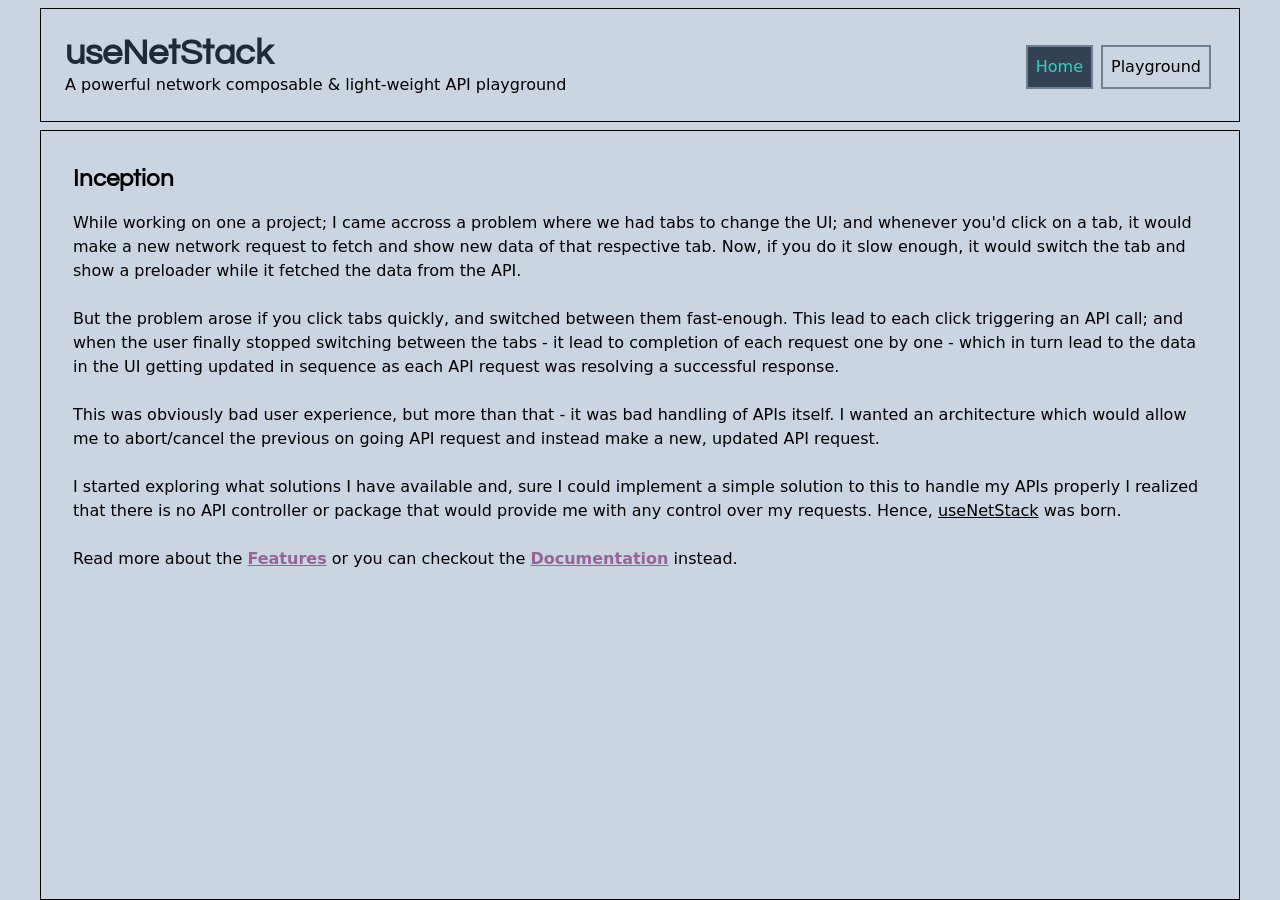
==== commit d48ebe9b: "Deploying to gh-pages from @ dh00mk3tu/useNetStack@753dc3f4ccb157a883730454245767b437129cc0 🚀" ====
--- a/index.html
+++ b/index.html
@@ -1,50 +1,19 @@
 <!DOCTYPE html><html  data-capo=""><head><meta charset="utf-8">
 <meta name="viewport" content="width=device-width, initial-scale=1">
-<title>useNetStack</title>
-<style>@import url("https://fonts.googleapis.com/css2?family=Montserrat:ital,wght@0,100..900;1,100..900&display=swap");body{background-color:#dde0e0;border:2px solid #8b4513;font-family:Montserrat,sans-serif;padding-left:1em;padding-right:1em}.content h1{color:#1a202c;font-size:2.25rem;font-weight:700}.content p{color:#4a5568;line-height:1.75}.content a{color:#272f37;text-decoration:none}pre{background-color:#2d3748;border-radius:.5rem;color:#f7fafc;max-width:100%;overflow-wrap:break-word;padding:1rem;text-wrap:wrap;white-space:pre-wrap;white-space:-moz-pre-wrap;white-space:-pre-wrap;white-space:-o-pre-wrap;word-break:break-all}code,pre{word-wrap:break-word}code{white-space:pre-wrap}img{max-width:100%}table{border-collapse:collapse;margin-bottom:1.5rem;width:100%}table td,table th{border:1px solid #e2e8f0;padding:.75rem}table th{background-color:#edf2f7}</style>
-<style>@tailwind base;@tailwind components;@tailwind utilities;</style>
-<style>pre code .line{display:block;min-height:1rem}</style>
-<link rel="stylesheet" href="/_nuxt/ProsePre.CchFRBtv.css">
-<link rel="preload" as="fetch" crossorigin="anonymous" href="/_payload.json?a38bd60c-f7d7-4b9f-8dc1-d6fef1867275">
-<link rel="modulepreload" as="script" crossorigin href="/_nuxt/BtUjBJ7O.js">
-<link rel="modulepreload" as="script" crossorigin href="/_nuxt/CCBx9waA.js">
-<link rel="modulepreload" as="script" crossorigin href="/_nuxt/DTmH2Txf.js">
-<link rel="modulepreload" as="script" crossorigin href="/_nuxt/DobLt8-G.js">
-<link rel="modulepreload" as="script" crossorigin href="/_nuxt/CobP1Hme.js">
-<link rel="modulepreload" as="script" crossorigin href="/_nuxt/C-v3KzvZ.js">
-<link rel="modulepreload" as="script" crossorigin href="/_nuxt/Dnd51l0P.js">
-<link rel="modulepreload" as="script" crossorigin href="/_nuxt/BOWFg5Af.js">
-<link rel="modulepreload" as="script" crossorigin href="/_nuxt/B5MkC_5V.js">
-<link rel="modulepreload" as="script" crossorigin href="/_nuxt/BCB3R2H4.js">
-<link rel="modulepreload" as="script" crossorigin href="/_nuxt/BxXGxpzo.js">
-<link rel="modulepreload" as="script" crossorigin href="/_nuxt/DEXimw_y.js">
-<link rel="modulepreload" as="script" crossorigin href="/_nuxt/LAyKqPHI.js">
-<link rel="modulepreload" as="script" crossorigin href="/_nuxt/Bede5Q3e.js">
-<link rel="modulepreload" as="script" crossorigin href="/_nuxt/_od_XziW.js">
-<link rel="modulepreload" as="script" crossorigin href="/_nuxt/BKkw7TPh.js">
-<link rel="modulepreload" as="script" crossorigin href="/_nuxt/U0rYZeG_.js">
-<link rel="modulepreload" as="script" crossorigin href="/_nuxt/C2KQmAr8.js">
-<link rel="modulepreload" as="script" crossorigin href="/_nuxt/CMof3abj.js">
-<link rel="modulepreload" as="script" crossorigin href="/_nuxt/D46LlgLM.js">
-<link rel="modulepreload" as="script" crossorigin href="/_nuxt/BavFIX24.js">
-<link rel="modulepreload" as="script" crossorigin href="/_nuxt/BMPgTUbS.js">
-<link rel="modulepreload" as="script" crossorigin href="/_nuxt/COQFV-eu.js">
-<link rel="modulepreload" as="script" crossorigin href="/_nuxt/D-rkiR9j.js">
-<link rel="modulepreload" as="script" crossorigin href="/_nuxt/BYd9eNui.js">
-<link rel="prefetch" as="style" crossorigin href="/_nuxt/useStudio.CjCom-nn.css">
-<link rel="prefetch" as="script" crossorigin href="/_nuxt/DQixczLN.js">
-<link rel="prefetch" as="script" crossorigin href="/_nuxt/a24WMT8e.js">
-<link rel="prefetch" as="script" crossorigin href="/_nuxt/pRIXx-GT.js">
-<meta property="og:title" content="useNetStack">
-<meta name="description" content="Designed, developed and delivered with <3 by Anirudh Rath | dh00mk3tu">
-<meta property="og:description" content="Designed, developed and delivered with <3 by Anirudh Rath | dh00mk3tu">
-<script type="module" src="/_nuxt/BtUjBJ7O.js" crossorigin></script></head><body><div id="__nuxt"><div><main><!--[--><div><h1 id="usenetstack"><!--[-->useNetStack<!--]--></h1><hr><p><!--[-->Designed, developed and delivered with &lt;3 by Anirudh Rath | dh00mk3tu<!--]--></p><h2 id="why-did-i-make-this"><a href="#why-did-i-make-this"><!--[-->Why did I make this?<!--]--></a></h2><p><!--[-->Jumping onto any new technology, framework or library tto build apps etc is a challenge in itself. After a certain while, you hit the blocker that how do we make API calls in this environment; because naturally you have to consume data from the network at some point. Eventually you end up watching tutorials and reading documentation, but there is still no structure to it.<!--]--></p><p><!--[-->This composable helps to provide you with that structure.<!--]--></p><p><!--[-->I&#39;m calling it a composable in general and not just in the terms of NUXT. It is a utility method for you that provides you a with very granular and precise control over your network calls.<!--]--></p><p><!--[-->Let&#39;s discuss what&#39;s there to offer and you&#39;ll know whether you need this or not by looking at this quick example.<!--]--></p><h3 id="features"><a href="#features"><!--[--><a href="/features" class=""><!--[-->Features<!--]--></a><!--]--></a></h3><h3 id="documentation"><a href="#documentation"><!--[--><a href="/documentation" class=""><!--[-->Documentation<!--]--></a><!--]--></a></h3><hr><h3 id="quick-example"><a href="#quick-example"><!--[-->Quick Example<!--]--></a></h3><p><!--[--><code class=""><!--[-->useNetStack<!--]--></code> can make network calls for you, in a clean and intuitive manner. It can help you structure your API calls, provide you with logs when you need them and solid control of each individual call as well. Let&#39;s start by making a normal API call.<!--]--></p><p><!--[-->After importing <code class=""><!--[-->useNetStack()<!--]--></code>, you&#39;ll find that it exports a method called <code class=""><!--[-->executeCall<!--]--></code> . This method allows us to make our API calls and provides us with all the options that are required for granular control over our call.<!--]--></p><p><!--[--><img onerror="this.setAttribute(&#39;data-error&#39;, 1)" alt="Importing Method" data-nuxt-img srcset="/_ipx/_/importingmethod.png 1x, /_ipx/_/importingmethod.png 2x" src="/_ipx/_/importingmethod.png"><!--]--></p><!--[--><pre class="language-ts" style=""><!--[--><code>const { executeCall } = useNetStack();
-
-const result = await executeCall({
-  apiRequest: {
-    method: &#39;GET&#39;,
-    endpoint: &#39;/api/products&#39;,
-  },
-});
-</code><!--]--></pre><!--]--><p><!--[-->Now, <code class=""><!--[-->executeCall<!--]--></code> accepts an argument which is an object. Now this object accepts a number a typed arguments, as shown in the image below.<!--]--></p><p><!--[--><img onerror="this.setAttribute(&#39;data-error&#39;, 1)" alt="Screenshot from 2024-10-12 18-45-22.png" data-nuxt-img srcset="/_ipx/_/22.png 1x, /_ipx/_/22.png 2x" src="/_ipx/_/22.png"><!--]--></p><p><!--[-->Now, there is one <code class=""><!--[-->param<!--]--></code> which is required, while rest are optional.<!--]--></p><p><!--[--><code class=""><!--[-->apiRequest<!--]--></code> is a required parameter which is an object, and this object also requires certain mandatory parameters. Let&#39;s use it and see what options are available to us.<!--]--></p><p><!--[--><img onerror="this.setAttribute(&#39;data-error&#39;, 1)" alt="Screenshot from 2024-10-12 18-53-14.png" data-nuxt-img srcset="/_ipx/_/14.png 1x, /_ipx/_/14.png 2x" src="/_ipx/_/14.png"><!--]--></p><p><!--[-->Notice, that the required keys have pretty self explanatory names, let&#39;s add these required parameters.<!--]--></p><p><!--[--><img onerror="this.setAttribute(&#39;data-error&#39;, 1)" alt="Screenshot_20241012_192602.png" data-nuxt-img srcset="/_ipx/_/Screenshot_20241012_192602.png 1x, /_ipx/_/Screenshot_20241012_192602.png 2x" src="/_ipx/_/Screenshot_20241012_192602.png"><!--]--></p><p><!--[-->We can select the type of our API method, and specify the API endpoint.<!--]--></p><p><!--[-->Now all you have to do is play around with the result that you get from the endpoint.<!--]--></p><p><!--[-->Head over to <a href="/features" class=""><!--[-->Features<!--]--></a> to read more about the <code class=""><!--[-->useNetStack<!--]--></code> or head to <a href="/documentation" class=""><!--[-->Documentation<!--]--></a> if you&#39;re ready to get started.<!--]--></p></div><!--]--></main></div></div><div id="teleports"></div><script type="application/json" data-nuxt-data="nuxt-app" data-ssr="true" id="__NUXT_DATA__" data-src="/_payload.json?a38bd60c-f7d7-4b9f-8dc1-d6fef1867275">[{"state":1,"once":3,"_errors":4,"serverRendered":7,"path":8,"prerenderedAt":9},["Reactive",2],{},["Set"],["ShallowReactive",5],{"content-query-1DxZ1vYQk5":6},null,true,"/",1728816244817]</script>
-<script>window.__NUXT__={};window.__NUXT__.config={public:{mdc:{useNuxtImage:true,components:{prose:true,map:{p:"prose-p",a:"prose-a",blockquote:"prose-blockquote","code-inline":"prose-code-inline",code:"ProseCodeInline",em:"prose-em",h1:"prose-h1",h2:"prose-h2",h3:"prose-h3",h4:"prose-h4",h5:"prose-h5",h6:"prose-h6",hr:"prose-hr",img:"prose-img",ul:"prose-ul",ol:"prose-ol",li:"prose-li",strong:"prose-strong",table:"prose-table",thead:"prose-thead",tbody:"prose-tbody",td:"prose-td",th:"prose-th",tr:"prose-tr"}},headings:{anchorLinks:{h1:false,h2:true,h3:true,h4:true,h5:false,h6:false}}},content:{locales:[],defaultLocale:"",integrity:1728816232787,experimental:{stripQueryParameters:false,advanceQuery:false,clientDB:false},respectPathCase:false,api:{baseURL:"/api/_content"},navigation:{fields:[]},tags:{p:"prose-p",a:"prose-a",blockquote:"prose-blockquote","code-inline":"prose-code-inline",code:"ProseCodeInline",em:"prose-em",h1:"prose-h1",h2:"prose-h2",h3:"prose-h3",h4:"prose-h4",h5:"prose-h5",h6:"prose-h6",hr:"prose-hr",img:"prose-img",ul:"prose-ul",ol:"prose-ol",li:"prose-li",strong:"prose-strong",table:"prose-table",thead:"prose-thead",tbody:"prose-tbody",td:"prose-td",th:"prose-th",tr:"prose-tr"},highlight:false,wsUrl:"",documentDriven:false,host:"",trailingSlash:false,search:"",contentHead:true,anchorLinks:{depth:4,exclude:[1]}},studio:{apiURL:"https://api.nuxt.studio",iframeMessagingAllowedOrigins:""}},app:{baseURL:"/",buildId:"a38bd60c-f7d7-4b9f-8dc1-d6fef1867275",buildAssetsDir:"/_nuxt/",cdnURL:""}}</script></body></html>+<style>@import url("https://fonts.googleapis.com/css2?family=Press+Start+2P&family=Questrial&display=swap");.header-text-regular{font-weight:400}.header-text-bold,.header-text-regular{font-family:Questrial,sans-serif;font-style:normal}.header-text-bold{font-weight:800}</style>
+<style>*,:after,:before{--tw-border-spacing-x:0;--tw-border-spacing-y:0;--tw-translate-x:0;--tw-translate-y:0;--tw-rotate:0;--tw-skew-x:0;--tw-skew-y:0;--tw-scale-x:1;--tw-scale-y:1;--tw-pan-x: ;--tw-pan-y: ;--tw-pinch-zoom: ;--tw-scroll-snap-strictness:proximity;--tw-gradient-from-position: ;--tw-gradient-via-position: ;--tw-gradient-to-position: ;--tw-ordinal: ;--tw-slashed-zero: ;--tw-numeric-figure: ;--tw-numeric-spacing: ;--tw-numeric-fraction: ;--tw-ring-inset: ;--tw-ring-offset-width:0px;--tw-ring-offset-color:#fff;--tw-ring-color:rgba(59,130,246,.5);--tw-ring-offset-shadow:0 0 #0000;--tw-ring-shadow:0 0 #0000;--tw-shadow:0 0 #0000;--tw-shadow-colored:0 0 #0000;--tw-blur: ;--tw-brightness: ;--tw-contrast: ;--tw-grayscale: ;--tw-hue-rotate: ;--tw-invert: ;--tw-saturate: ;--tw-sepia: ;--tw-drop-shadow: ;--tw-backdrop-blur: ;--tw-backdrop-brightness: ;--tw-backdrop-contrast: ;--tw-backdrop-grayscale: ;--tw-backdrop-hue-rotate: ;--tw-backdrop-invert: ;--tw-backdrop-opacity: ;--tw-backdrop-saturate: ;--tw-backdrop-sepia: ;--tw-contain-size: ;--tw-contain-layout: ;--tw-contain-paint: ;--tw-contain-style: }::backdrop{--tw-border-spacing-x:0;--tw-border-spacing-y:0;--tw-translate-x:0;--tw-translate-y:0;--tw-rotate:0;--tw-skew-x:0;--tw-skew-y:0;--tw-scale-x:1;--tw-scale-y:1;--tw-pan-x: ;--tw-pan-y: ;--tw-pinch-zoom: ;--tw-scroll-snap-strictness:proximity;--tw-gradient-from-position: ;--tw-gradient-via-position: ;--tw-gradient-to-position: ;--tw-ordinal: ;--tw-slashed-zero: ;--tw-numeric-figure: ;--tw-numeric-spacing: ;--tw-numeric-fraction: ;--tw-ring-inset: ;--tw-ring-offset-width:0px;--tw-ring-offset-color:#fff;--tw-ring-color:rgba(59,130,246,.5);--tw-ring-offset-shadow:0 0 #0000;--tw-ring-shadow:0 0 #0000;--tw-shadow:0 0 #0000;--tw-shadow-colored:0 0 #0000;--tw-blur: ;--tw-brightness: ;--tw-contrast: ;--tw-grayscale: ;--tw-hue-rotate: ;--tw-invert: ;--tw-saturate: ;--tw-sepia: ;--tw-drop-shadow: ;--tw-backdrop-blur: ;--tw-backdrop-brightness: ;--tw-backdrop-contrast: ;--tw-backdrop-grayscale: ;--tw-backdrop-hue-rotate: ;--tw-backdrop-invert: ;--tw-backdrop-opacity: ;--tw-backdrop-saturate: ;--tw-backdrop-sepia: ;--tw-contain-size: ;--tw-contain-layout: ;--tw-contain-paint: ;--tw-contain-style: }/*! tailwindcss v3.4.15 | MIT License | https://tailwindcss.com*/*,:after,:before{border:0 solid #e5e7eb;box-sizing:border-box}:after,:before{--tw-content:""}:host,html{line-height:1.5;-webkit-text-size-adjust:100%;font-family:ui-sans-serif,system-ui,sans-serif,Apple Color Emoji,Segoe UI Emoji,Segoe UI Symbol,Noto Color Emoji;font-feature-settings:normal;font-variation-settings:normal;-moz-tab-size:4;-o-tab-size:4;tab-size:4;-webkit-tap-highlight-color:transparent}body{line-height:inherit;margin:0}hr{border-top-width:1px;color:inherit;height:0}abbr:where([title]){-webkit-text-decoration:underline dotted;text-decoration:underline dotted}h1,h2,h3,h4,h5,h6{font-size:inherit;font-weight:inherit}a{color:inherit;text-decoration:inherit}b,strong{font-weight:bolder}code,kbd,pre,samp{font-family:ui-monospace,SFMono-Regular,Menlo,Monaco,Consolas,Liberation Mono,Courier New,monospace;font-feature-settings:normal;font-size:1em;font-variation-settings:normal}small{font-size:80%}sub,sup{font-size:75%;line-height:0;position:relative;vertical-align:baseline}sub{bottom:-.25em}sup{top:-.5em}table{border-collapse:collapse;border-color:inherit;text-indent:0}button,input,optgroup,select,textarea{color:inherit;font-family:inherit;font-feature-settings:inherit;font-size:100%;font-variation-settings:inherit;font-weight:inherit;letter-spacing:inherit;line-height:inherit;margin:0;padding:0}button,select{text-transform:none}button,input:where([type=button]),input:where([type=reset]),input:where([type=submit]){-webkit-appearance:button;background-color:transparent;background-image:none}:-moz-focusring{outline:auto}:-moz-ui-invalid{box-shadow:none}progress{vertical-align:baseline}::-webkit-inner-spin-button,::-webkit-outer-spin-button{height:auto}[type=search]{-webkit-appearance:textfield;outline-offset:-2px}::-webkit-search-decoration{-webkit-appearance:none}::-webkit-file-upload-button{-webkit-appearance:button;font:inherit}summary{display:list-item}blockquote,dd,dl,figure,h1,h2,h3,h4,h5,h6,hr,p,pre{margin:0}fieldset{margin:0}fieldset,legend{padding:0}menu,ol,ul{list-style:none;margin:0;padding:0}dialog{padding:0}textarea{resize:vertical}input::-moz-placeholder,textarea::-moz-placeholder{color:#9ca3af;opacity:1}input::placeholder,textarea::placeholder{color:#9ca3af;opacity:1}[role=button],button{cursor:pointer}:disabled{cursor:default}audio,canvas,embed,iframe,img,object,svg,video{display:block;vertical-align:middle}img,video{height:auto;max-width:100%}[hidden]:where(:not([hidden=until-found])){display:none}.visible{visibility:visible}.absolute{position:absolute}.relative{position:relative}.inset-0{inset:0}.m-1{margin:.25rem}.m-2{margin:.5rem}.mx-auto{margin-left:auto;margin-right:auto}.my-2{margin-bottom:.5rem;margin-top:.5rem}.my-3{margin-bottom:.75rem;margin-top:.75rem}.my-4{margin-bottom:1rem;margin-top:1rem}.mt-2{margin-top:.5rem}.flex{display:flex}.hidden{display:none}.h-\[100vh\],.h-screen{height:100vh}.w-\[100vw\]{width:100vw}.flex-grow{flex-grow:1}.transform{transform:translate(var(--tw-translate-x),var(--tw-translate-y)) rotate(var(--tw-rotate)) skewX(var(--tw-skew-x)) skewY(var(--tw-skew-y)) scaleX(var(--tw-scale-x)) scaleY(var(--tw-scale-y))}.flex-row{flex-direction:row}.flex-col{flex-direction:column}.items-center{align-items:center}.justify-end{justify-content:flex-end}.justify-between{justify-content:space-between}.justify-around{justify-content:space-around}.overflow-hidden{overflow:hidden}.overflow-y-scroll{overflow-y:scroll}.border{border-width:1px}.bg-slate-300{--tw-bg-opacity:1;background-color:rgb(203 213 225/var(--tw-bg-opacity,1))}.bg-slate-700{--tw-bg-opacity:1;background-color:rgb(51 65 85/var(--tw-bg-opacity,1))}.p-2{padding:.5rem}.p-4{padding:1rem}.px-10{padding-left:2.5rem;padding-right:2.5rem}.px-2{padding-left:.5rem;padding-right:.5rem}.py-2{padding-bottom:.5rem;padding-top:.5rem}.py-4{padding-bottom:1rem;padding-top:1rem}.text-center{text-align:center}.text-2xl{font-size:1.5rem;line-height:2rem}.text-3xl{font-size:1.875rem;line-height:2.25rem}.text-4xl{font-size:2.25rem;line-height:2.5rem}.text-xl{font-size:1.25rem;line-height:1.75rem}.font-bold{font-weight:700}.text-gray-800{--tw-text-opacity:1;color:rgb(31 41 55/var(--tw-text-opacity,1))}.text-green-500{--tw-text-opacity:1;color:rgb(34 197 94/var(--tw-text-opacity,1))}.text-teal-400{--tw-text-opacity:1;color:rgb(45 212 191/var(--tw-text-opacity,1))}.underline{text-decoration-line:underline}.transition{transition-duration:.15s;transition-property:color,background-color,border-color,text-decoration-color,fill,stroke,opacity,box-shadow,transform,filter,-webkit-backdrop-filter;transition-property:color,background-color,border-color,text-decoration-color,fill,stroke,opacity,box-shadow,transform,filter,backdrop-filter;transition-property:color,background-color,border-color,text-decoration-color,fill,stroke,opacity,box-shadow,transform,filter,backdrop-filter,-webkit-backdrop-filter;transition-timing-function:cubic-bezier(.4,0,.2,1)}.box{border-width:2px;margin-top:.5rem;--tw-border-opacity:1;border-color:rgb(148 163 184/var(--tw-border-opacity,1))}</style>
+<style>.slide-enter-active,.slide-leave-active{transition:transform .5s cubic-bezier(.4,0,.2,1)}.slide-enter{transform:translateX(100%)}.slide-leave-to{transform:translateX(-100%)}.absolute{position:absolute}a{color:#966596;font-weight:600;text-decoration:underline}.button{border:2px solid #708090;cursor:pointer;overflow:hidden;position:relative;transition:color .3s cubic-bezier(.075,.82,.165,1);z-index:1}.button:before{background-color:#708090;content:"";height:100%;left:-100%;position:absolute;top:0;transition:left .5s cubic-bezier(.075,.82,.165,1);width:100%;z-index:0}.button:hover{color:#fff}.button:hover:before{left:0}.button span{position:relative;z-index:2}.button:after{background-color:#343b42;border-radius:50%;content:"";height:0;left:50%;opacity:0;position:absolute;top:50%;transform:translate(-50%,-50%);transition:width .3s ease,height .3s ease,opacity .4s ease;width:0;z-index:1}.button:active:after{height:200%;opacity:1;transition:width .1s ease,height .3s ease,opacity .4s ease;width:200%}</style>
+<link rel="stylesheet" href="/_nuxt/playground.C6ZAaHZb.css" crossorigin>
+<link rel="modulepreload" crossorigin href="/_payload.js?c3022853-2d2e-43c6-93b1-2b04b8919fe2">
+<link rel="modulepreload" as="script" crossorigin href="/_nuxt/4Le3MqYI.js">
+<link rel="modulepreload" as="script" crossorigin href="/_nuxt/DKPDM1--.js">
+<link rel="modulepreload" as="script" crossorigin href="/_nuxt/i662Mwaw.js">
+<link rel="prefetch" as="style" crossorigin href="/_nuxt/useStudio.Tc7-ghOt.css">
+<link rel="prefetch" as="script" crossorigin href="/_nuxt/CNNlyvVh.js">
+<link rel="prefetch" as="script" crossorigin href="/_nuxt/DYVjhqC0.js">
+<link rel="prefetch" as="script" crossorigin href="/_nuxt/Dq77ctFz.js">
+<link rel="prefetch" as="script" crossorigin href="/_nuxt/ComjfPp5.js">
+<link rel="prefetch" as="script" crossorigin href="/_nuxt/a7t4FtEO.js">
+<link rel="prefetch" as="script" crossorigin href="/_nuxt/CcmR72c6.js">
+<link rel="prefetch" as="script" crossorigin href="/_nuxt/BHF04Xbj.js"></head><body><div id="__nuxt"><div class="bg-slate-300 h-[100vh] w-[100vw] px-10"><div class="flex flex-col h-screen"><div class="box"><div class="flex flex-row justify-between items-center"><div class="logo p-4"><p class="text-4xl header-text-bold text-gray-800">useNetStack</p><p>A powerful network composable &amp; light-weight API playground</p></div><div class="menu p-4"><ul class="flex flex-row"><!--[--><div><div class="box button p-4 m-1 text-teal-400 bg-slate-700"><span>Home</span></div></div><div><div class="box button p-4 m-1"><span>Playground</span></div></div><!--]--></ul></div></div></div><div class="relative flex-grow overflow-hidden"><div class="box absolute inset-0 overflow-y-scroll"><div class="p-4"><p class="header-text-bold text-2xl p-2"> Inception </p><p class="px-2 py-2"> While working on one a project; I came accross a problem where we had tabs to change the UI; and whenever you&#39;d click on a tab, it would make a new network request to fetch and show new data of that respective tab. Now, if you do it slow enough, it would switch the tab and show a preloader while it fetched the data from the API. <br><br> But the problem arose if you click tabs quickly, and switched between them fast-enough. This lead to each click triggering an API call; and when the user finally stopped switching between the tabs - it lead to completion of each request one by one - which in turn lead to the data in the UI getting updated in sequence as each API request was resolving a successful response. <br><br> This was obviously bad user experience, but more than that - it was bad handling of APIs itself. I wanted an architecture which would allow me to abort/cancel the previous on going API request and instead make a new, updated API request. <br><br> I started exploring what solutions I have available and, sure I could implement a simple solution to this to handle my APIs properly I realized that there is no API controller or package that would provide me with any control over my requests. Hence, <u>useNetStack</u> was born. <br><br> Read more about the <a href="/features">Features</a> or you can checkout the <a href="/documentation">Documentation</a> instead. </p></div></div></div></div></div></div><div id="teleports"></div><script type="module">import p from "/_payload.js?c3022853-2d2e-43c6-93b1-2b04b8919fe2";window.__NUXT__={...p,...((function(a,b,c,d,e,f,g,h,i,j,k,l,m,n,o,p,q,r,s,t,u,v,w,x,y,z,A,B){return {state:{},once:new Set([]),_errors:{},serverRendered:b,path:d,pinia:{},prerenderedAt:1732478359542,config:{public:{mdc:{components:{prose:b,map:{p:e,a:f,blockquote:g,"code-inline":h,code:i,em:j,h1:k,h2:l,h3:m,h4:n,h5:o,h6:p,hr:q,img:r,ul:s,ol:t,li:u,strong:v,table:w,thead:x,tbody:y,td:z,th:A,tr:B}},headings:{anchorLinks:{h1:a,h2:b,h3:b,h4:b,h5:a,h6:a}}},content:{locales:[],defaultLocale:c,integrity:1732478345948,experimental:{stripQueryParameters:a,advanceQuery:a,clientDB:a},respectPathCase:a,api:{baseURL:"\u002Fapi\u002F_content"},navigation:{fields:[]},tags:{p:e,a:f,blockquote:g,"code-inline":h,code:i,em:j,h1:k,h2:l,h3:m,h4:n,h5:o,h6:p,hr:q,img:r,ul:s,ol:t,li:u,strong:v,table:w,thead:x,tbody:y,td:z,th:A,tr:B},highlight:a,wsUrl:c,documentDriven:a,host:c,trailingSlash:a,search:c,contentHead:b,anchorLinks:{depth:4,exclude:[1]}},studio:{apiURL:"https:\u002F\u002Fapi.nuxt.studio",iframeMessagingAllowedOrigins:c}},app:{baseURL:d,buildId:"c3022853-2d2e-43c6-93b1-2b04b8919fe2",buildAssetsDir:"\u002F_nuxt\u002F",cdnURL:c}}}}(false,true,"","\u002F","prose-p","prose-a","prose-blockquote","prose-code-inline","ProseCodeInline","prose-em","prose-h1","prose-h2","prose-h3","prose-h4","prose-h5","prose-h6","prose-hr","prose-img","prose-ul","prose-ol","prose-li","prose-strong","prose-table","prose-thead","prose-tbody","prose-td","prose-th","prose-tr")))}</script>
+<script type="module" src="/_nuxt/4Le3MqYI.js" crossorigin></script></body></html>
--- a/_nuxt/playground.C6ZAaHZb.css
+++ b/_nuxt/playground.C6ZAaHZb.css
@@ -0,0 +1 @@
+.box[data-v-5a219e30]{width:100%}input[data-v-5a219e30]{width:10%}.box{border:1px solid #000;padding:.5em}.method-container{border:2px solid #000;margin:.5em 0 1em;padding:.5em}.method-menu ul{align-items:flex-start;display:flex;flex-direction:row;justify-content:space-between;list-style:none;padding:0}.method-menu ul li{background-color:#62ab93;border:1px solid green;color:#f0f8ff;cursor:pointer;font-weight:600;padding:.5em;text-align:center;transition:all .4s cubic-bezier(.175,.885,.32,1.275);width:100%}.method-menu ul li:hover{background-color:#4f8b77;scale:1.04}.method-menu ul li.active-method{background-color:#8e67d5;border:1px solid #56396a}input{background-color:#b5b5b5;border:0;color:#8a2be2;font-size:14px;height:2em;padding:0 1em;width:40%}button{background-color:#62ab93;border:none;color:#f0f8ff;cursor:pointer;font-weight:600;padding:.3em;text-align:center;transition:all .4s cubic-bezier(.175,.885,.32,1.275);width:10%}button:hover{background-color:#4f8b77;scale:1.04}pre{white-space:pre-line}
--- a/_nuxt/useStudio.Tc7-ghOt.css
+++ b/_nuxt/useStudio.Tc7-ghOt.css
@@ -0,0 +1 @@
+body.__preview_enabled{padding-bottom:50px}#__nuxt_preview[data-v-5c7f213c]{align-items:center;-webkit-backdrop-filter:blur(20px);backdrop-filter:blur(20px);background:#ffffff4d;border-top:1px solid #eee;bottom:-60px;color:#000;display:flex;font-family:Helvetica,sans-serif;font-size:16px;font-weight:500;gap:10px;height:50px;justify-content:center;left:0;position:fixed;right:0;transition:bottom .3s ease-in-out;z-index:10000}#__nuxt_preview.__preview_ready[data-v-5c7f213c]{bottom:0}#__preview_background[data-v-5c7f213c]{-webkit-backdrop-filter:blur(8px);backdrop-filter:blur(8px);background:#ffffff4d;height:100vh;left:0;position:fixed;top:0;width:100vw;z-index:9000}#__preview_loader[data-v-5c7f213c]{align-items:center;color:#000;display:flex;flex-direction:column;font-family:system-ui,-apple-system,BlinkMacSystemFont,Segoe UI,Roboto,Oxygen,Ubuntu,Cantarell,Open Sans,Helvetica Neue,sans-serif;font-size:1.4rem;gap:8px;left:50%;position:fixed;top:50%;transform:translate(-50%,-50%);z-index:9500}#__preview_loader p[data-v-5c7f213c]{margin:10px 0}.dark #__preview_background[data-v-5c7f213c],.dark-mode #__preview_background[data-v-5c7f213c]{background:#0000004d}.dark #__preview_loader[data-v-5c7f213c],.dark-mode #__preview_loader[data-v-5c7f213c]{color:#fff}.preview-loading-enter-active[data-v-5c7f213c],.preview-loading-leave-active[data-v-5c7f213c]{transition:opacity .4s}.preview-loading-enter[data-v-5c7f213c],.preview-loading-leave-to[data-v-5c7f213c]{opacity:0}#__preview_loading_icon[data-v-5c7f213c]{animation:spin-5c7f213c 1s linear infinite}.dark #__nuxt_preview[data-v-5c7f213c],.dark-mode #__nuxt_preview[data-v-5c7f213c]{background:#0000004d;border-top:1px solid #111;color:#fff}#__nuxt_preview svg[data-v-5c7f213c]{color:#000;display:inline-block;height:30px;width:30px}.dark #__nuxt_preview svg[data-v-5c7f213c],.dark-mode #__nuxt_preview svg[data-v-5c7f213c]{color:#fff}button[data-v-5c7f213c]{background:transparent;border:1px solid rgba(0,0,0,.2);border-radius:3px;box-shadow:none;color:#000c;cursor:pointer;display:inline-block;font-size:14px;font-weight:400;line-height:1rem;margin:0;padding:4px 10px;text-align:center;transition:none;width:auto}button[data-v-5c7f213c]:hover{border-color:#0006;color:#000000e6}.dark button[data-v-5c7f213c],.dark-mode button[data-v-5c7f213c]{border-color:#fff3;color:#d3d3d3}.dark button[data-v-5c7f213c]:hover,.dark-mode button[data-v-5c7f213c]:hover{border-color:#fff6;color:#fff}#__nuxt_preview button[data-v-5c7f213c]:focus,#__nuxt_preview button[data-v-5c7f213c]:hover{background:#0000001a}#__nuxt_preview button[data-v-5c7f213c]:active{background:#0003}.dark #__nuxt_preview button[data-v-5c7f213c],.dark-mode #__nuxt_preview button[data-v-5c7f213c]{border:1px solid hsla(0,0%,100%,.2);color:#fffc}.dark #__nuxt_preview button[data-v-5c7f213c]:hover,.dark-mode #__nuxt_preview button[data-v-5c7f213c]:focus{background:#ffffff1a}.dark #__nuxt_preview button[data-v-5c7f213c]:active,.dark-mode #__nuxt_preview button[data-v-5c7f213c]:active{background:#fff3}a[data-v-5c7f213c]{font-weight:600}#__nuxt_preview.__preview_refreshing button[data-v-5c7f213c],#__nuxt_preview.__preview_refreshing span[data-v-5c7f213c],#__nuxt_preview.__preview_refreshing svg[data-v-5c7f213c]{animation:nuxt_pulsate-5c7f213c 1s ease-out;animation-iteration-count:infinite;opacity:.5}@keyframes nuxt_pulsate-5c7f213c{0%{opacity:1}50%{opacity:.5}to{opacity:1}}@keyframes spin-5c7f213c{0%{transform:rotate(1turn)}to{transform:rotate(0)}}
